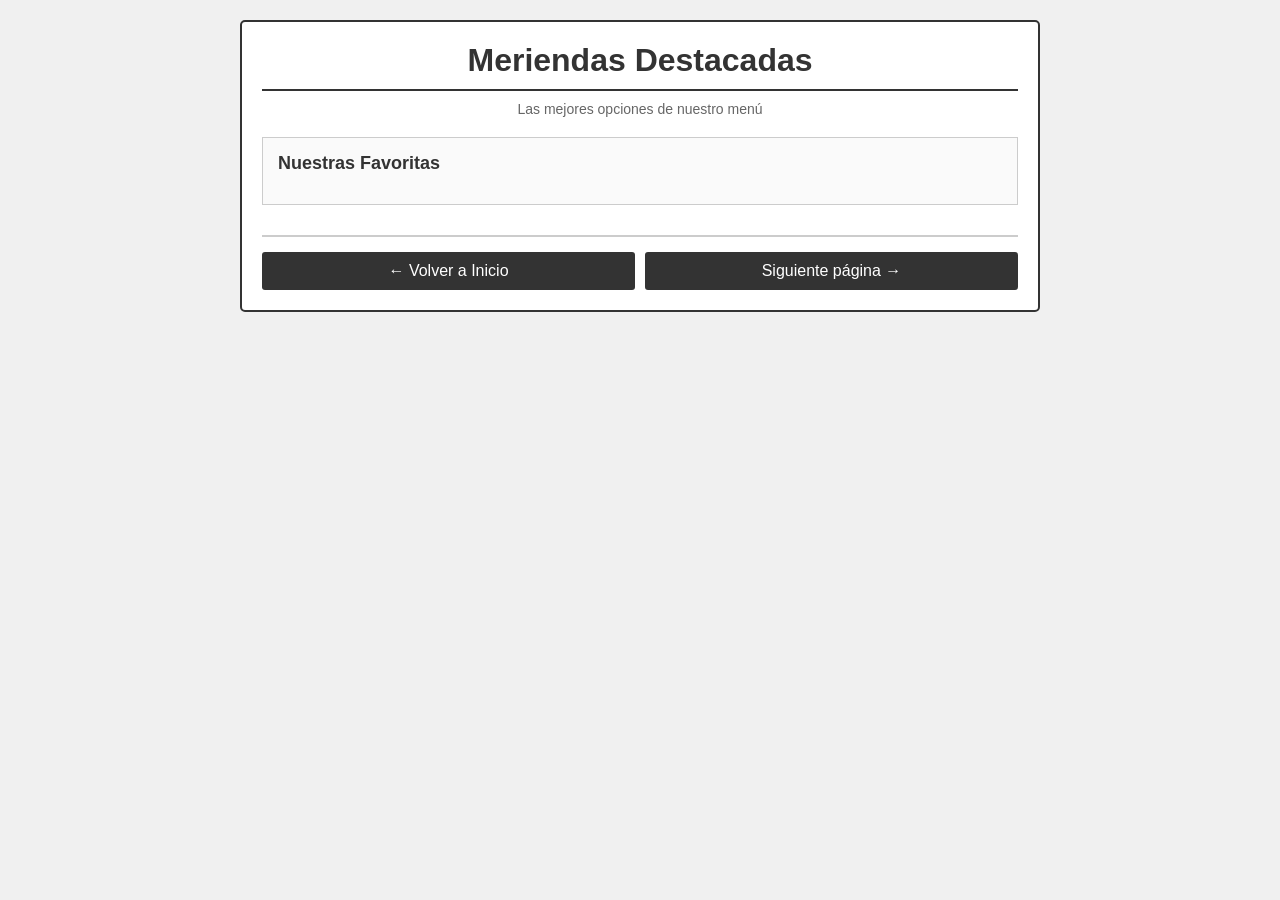
==== destacados.html @ e17dac1d "avances destacados" ====
<!DOCTYPE html>
<html lang="en">
<head>
    <meta charset="UTF-8">
    <meta name="viewport" content="width=device-width, initial-scale=1.0">
    <title>Meriendas Destacadas</title>
    <link rel="stylesheet" href="estilos.css">
</head>
<body class="destacados">
    <div class="contenedor">
        <h1> Meriendas Destacadas </h1>
        <p class="subtitulo">Las mejores opciones de nuestro menú</p>

        <div class="seccion">
            <h2>Nuestras Favoritas</h2>
            <div id="destacadosContainer" class="destacados-container"></div>
        </div>

        <div class="navegacion">
            <a href="index.html">← Volver a Inicio</a>
            <a href="listado.html"> Siguiente página →</a>
        </div>
    </div>
    
</body>
</html>
---- estilos.css ----
/* Estilos básicos */
* {
    margin: 0;
    padding: 0;
    box-sizing: border-box;
}

body {
    font-family: Arial, sans-serif;
    background-color: #f0f0f0;
    padding: 20px;
}

.contenedor {
    max-width: 800px;
    margin: 0 auto;
    background-color: white;
    padding: 20px;
    border: 2px solid #333;
    border-radius: 5px;
}

h1 {
    text-align: center;
    color: #333;
    margin-bottom: 10px;
    padding-bottom: 10px;
    border-bottom: 2px solid #333;
}
.subtitulo {
    text-align: center;
    color: #666;
    margin-bottom: 20px;
    font-size: 14px;
}

.seccion {
    margin: 20px 0;
    padding: 15px;
    border: 1px solid #ccc;
    background-color: #fafafa;
}

.seccion h2 {
    color: #333;
    margin-bottom: 15px;
    font-size: 18px;
}

ul {
    list-style: none;
    margin: 15px 0;
}

li {
    padding: 10px;
    margin: 5px 0;
    background-color: white;
    border-left: 3px solid #333;
}


table {
    width: 100%;
    border-collapse: collapse;
    margin-top: 15px;
}

table th {
    background-color: #333;
    color: white;
    padding: 10px;
    text-align: left;
}

table td {
    padding: 10px;
    border-bottom: 1px solid #ddd;
}
.botones {
    margin: 15px 0;
    display: flex;
    gap: 10px;
    flex-wrap: wrap;
}

button {
    padding: 10px 15px;
    background-color: #333;
    color: white;
    border: none;
    border-radius: 3px;
    cursor: pointer;
    font-size: 14px;
}
.resultado {
    margin-top: 15px;
    padding: 10px;
    background-color: #e8f5e9;
    border-left: 3px solid #4caf50;
    display: none;
}
.info-mensaje {
    margin-top: 15px;
    padding: 10px;
    background-color: #e8f5e9;
    border-left: 3px solid #4caf50;
}

.navegacion {
    margin-top: 30px;
    padding-top: 15px;
    border-top: 2px solid #ccc;
    display: flex;
    gap: 10px;
    flex-wrap: wrap;
}

.navegacion a {
    flex: 1;
    min-width: 150px;
    padding: 10px;
    background-color: #333;
    color: white;
    text-decoration: none;
    text-align: center;
    border-radius: 3px;
    transition: background-color 0.3s;
}


.tarjeta {
    padding: 15px;
    border: 1px solid #ccc;
    background-color: white;
    margin-bottom: 10px;
    border-radius: 3px;
    cursor: pointer;
}


.tarjeta h3 {
    color: #333;
    margin-bottom: 8px;
}

.filtro-btn {
    padding: 8px 12px;
    background-color: #333;
    color: white;
    border: none;
    border-radius: 3px;
    cursor: pointer;
    font-size: 14px;
}
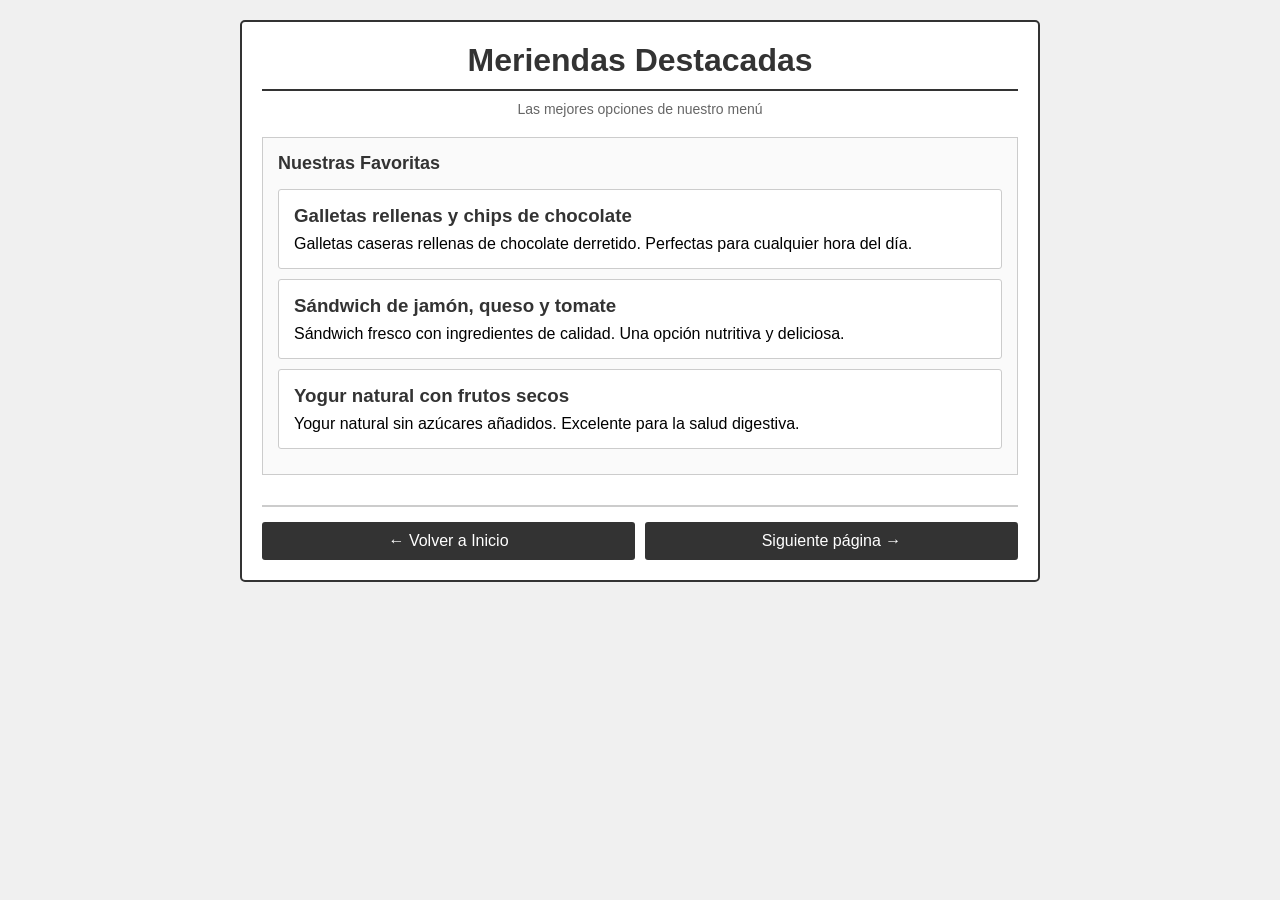
==== commit 399d722d: "destacados listo" ====
--- a/destacados.html
+++ b/destacados.html
@@ -1,11 +1,13 @@
 <!DOCTYPE html>
 <html lang="en">
+
 <head>
     <meta charset="UTF-8">
     <meta name="viewport" content="width=device-width, initial-scale=1.0">
     <title>Meriendas Destacadas</title>
     <link rel="stylesheet" href="estilos.css">
 </head>
+
 <body class="destacados">
     <div class="contenedor">
         <h1> Meriendas Destacadas </h1>
@@ -21,6 +23,59 @@
             <a href="listado.html"> Siguiente página →</a>
         </div>
     </div>
-    
+
+    <script>
+        // Datos de meriendas destacadas con descripción
+        const meriendaDestacadas = [
+            {
+                nombre: "Galletas rellenas y chips de chocolate",
+                descripcion: "Galletas caseras rellenas de chocolate derretido. Perfectas para cualquier hora del día."
+            },
+            {
+                nombre: "Sándwich de jamón, queso y tomate",
+                descripcion: "Sándwich fresco con ingredientes de calidad. Una opción nutritiva y deliciosa."
+            },
+            {
+                nombre: "Yogur natural con frutos secos",
+                descripcion: "Yogur natural sin azúcares añadidos. Excelente para la salud digestiva."
+            }
+        ];   
+        // Mostrar meriendas destacadas usando map
+        function cargarDestacados() {
+            const container = document.getElementById('destacadosContainer');
+            container.innerHTML = ''; // Limpiar contenedor
+
+            // Usar map para transformar los datos en elementos HTML
+            const tarjetas = meriendaDestacadas.map((item, indice) => {
+                const tarjeta = document.createElement('div');
+                tarjeta.className = 'tarjeta';
+                tarjeta.innerHTML = `
+                    <h3>${item.nombre}</h3>
+                    <p>${item.descripcion}</p>
+                `;
+                tarjeta.addEventListener('click', function() {
+                    resaltarTarjeta(this);
+                });
+                return tarjeta;
+            });
+
+            // Agregar todas las tarjetas al contenedor
+            tarjetas.forEach(tarjeta => container.appendChild(tarjeta));
+        }
+                // Evento de clic para resaltar tarjetas
+        function resaltarTarjeta(elemento) {
+            // Remover resalte de otros elementos
+            document.querySelectorAll('.tarjeta').forEach(tarjeta => {
+                tarjeta.style.backgroundColor = 'white';
+            });
+            // Resaltar el elemento clickeado
+            elemento.style.backgroundColor = '#fffacd';
+        }
+
+        // Cargar al cargar la página
+        window.addEventListener('load', cargarDestacados);
+    </script>
+
 </body>
+
 </html>
--- a/estilos.css
+++ b/estilos.css
@@ -100,6 +100,10 @@
     border-left: 3px solid #4caf50;
     display: none;
 }
+.resultado.visible {
+    display: block;
+}
+
 .info-mensaje {
     margin-top: 15px;
     padding: 10px;
